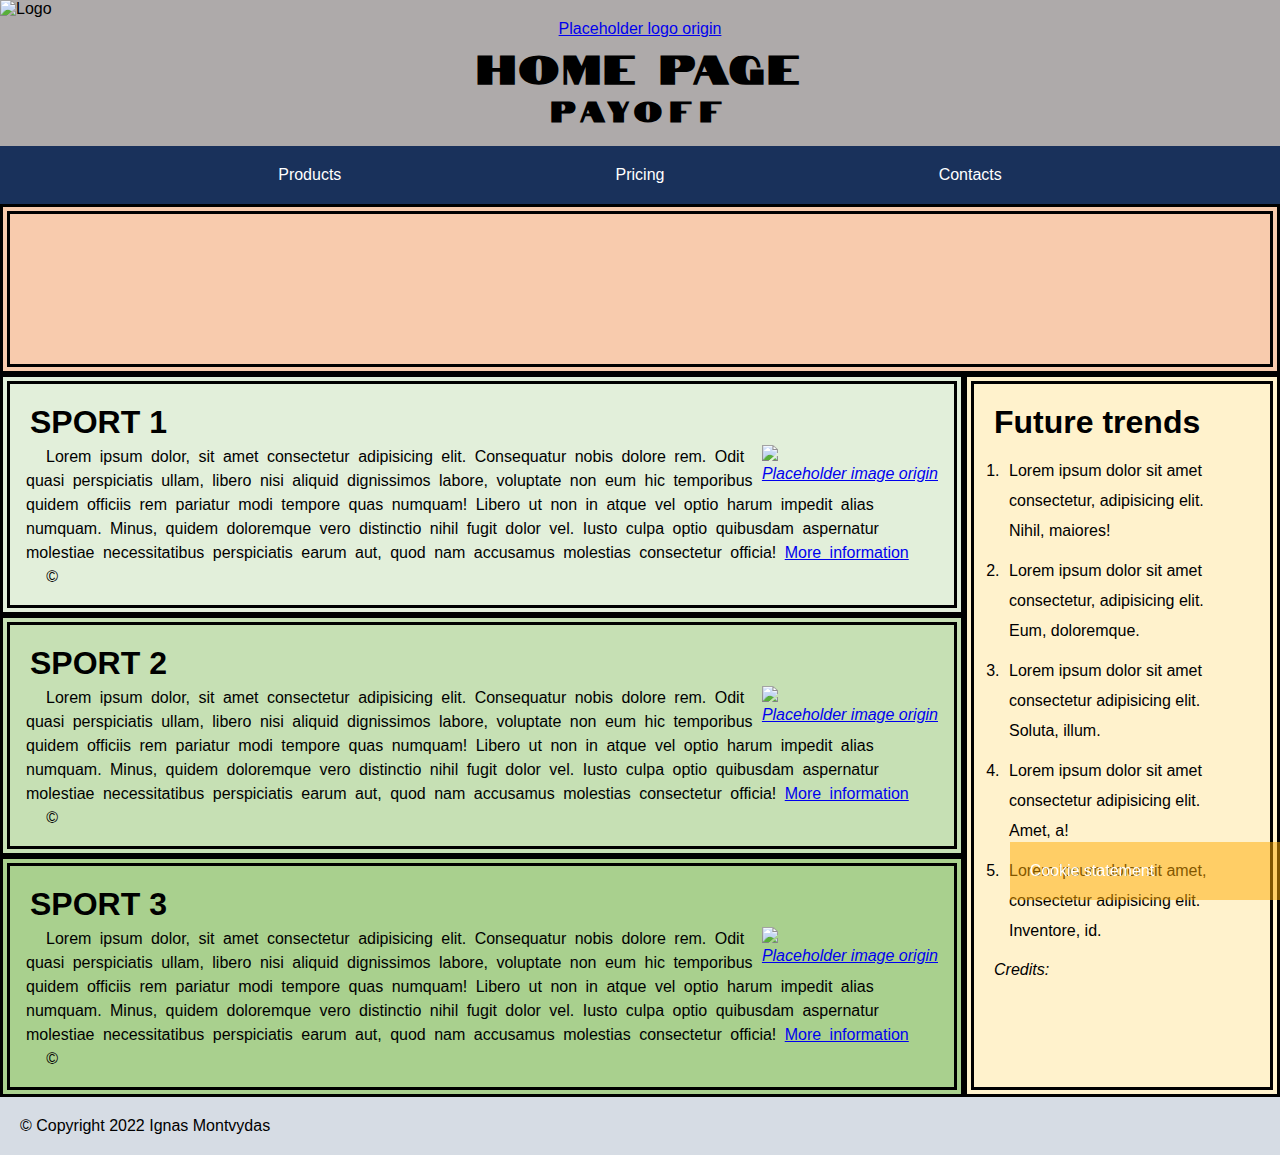
==== index.html @ 2594492f "Merge pull request #15 from IgnasMon:responsive-pages" ====
<!DOCTYPE html>
<html lang="en">
    <head>
        <meta charset="utf-8"/>
        <title>Index page</title>
        <meta name = "keywords" 
            content="Inholland, haarlem, it, web markup, 
            assignment, index, home, front page"
        />
        <meta name="description" 
            content="This is an index page"
        />
        <meta name="author" 
            content="Ignas Montvydas"
        />
        <link rel="stylesheet"
            type="text/css"
            href="css/style.css"
        />

        <!-- Using Google Fonts API for Notable font style -->
        <link rel="preconnect" 
            href="https://fonts.googleapis.com"
        />
        <link rel="preconnect" 
            href="https://fonts.gstatic.com" 
            crossorigin
        />
        <link rel="stylesheet"
            href="https://fonts.googleapis.com/css2?family=Notable&display=swap" 
        />
    </head>
    <body id="flexContainer">

        <!-- Header and Navigation -->
        <header id="mainHeader">

            <!-- Website Header -->
            <header id="websiteHeader">
                <img id="websiteLogo" 
                    src="./img/placeholder/placeholder-logo.png" 
                    title="Logo" alt="Logo"
                />
                
                <!-- DON'T FORGET TO DELETE THE HYPERLINK TO PLACEHOLDER -->
                <a href="https://clipground.com/placeholder-logo.html">Placeholder logo origin</a>
                <!-- DON'T FORGET TO DELETE THE HYPERLINK TO PLACEHOLDER -->
                
                <h1>Home page</h1>
                <h2>Payoff</h2>
            </header>
            
            <!-- Navigation -->
            <nav id="navbarDesktop" class="hidden">
                <ul class="navList">
                    <li class="navbarDesktopItem">
                        <a href="./product.html">Products</a>
                    </li>
                    <li class="navbarDesktopItem">
                        <a href="./pricing.html">Pricing</a>
                    </li>
                    <li class="navbarDesktopItem">
                        <a href="./contact.html">Contacts</a>
                    </li>
                </ul>
            </nav>
            <nav id="navbarMobile">
                <label id="hamburger" for="navMenuButton">
                    <span class="hamburgerIcon"></span>
                </label>
                <input id="navMenuButton" 
                    class="navMenuButton"
                    type="checkbox"
                    />
                <ul class="navList">
                    <li class="navbarMobileItem">
                        <a href="./product.html">Products</a>
                    </li>
                    <li class="navbarMobileItem">
                        <a href="./pricing.html">Pricing</a>
                    </li>
                    <li class="navbarMobileItem">
                        <a href="./contact.html">Contacts</a>
                    </li>
                </ul>
            </nav>
        </header>
        <!-- Video Section -->
        

        <!-- Website Content Section -->
        <section id="mainFlexContent">
            
            <!-- Video Section -->
            <section id="promotionalVideo">
            <video autoplay loop muted>
                <source type="video/mp4"
                    src="./video/mp4/SportTechnologyVideoMP4.mp4"
                />
                <source type="video/ogg"
                    src="./video/ogg/SportTechnologyVideoOGG.ogg"
                />
                <p>
                    Browser does not support the video tag!
                </p>
            </video>
            </section>
            
            <!-- Articles -->
            <section id="contentArticles">

                <!-- Article 1 -->
                <article id="sport1" class="articleSports">
                    <header>
                        <h1>Sport 1</h1>
                    </header>
                    <figure>
                        <a href="#">
                            <img src="./img/placeholder/placeholder-image.jpg">
                        </a>
                        <figcaption>
                            <em>
                                <!-- DON'T FORGET TO DELETE THE HYPERLINK TO PLACEHOLDER -->
                                <a href="https://businessreflex.se/portfolio-items/go-market-guide-start-ups/clouds-500x500/">Placeholder image origin</a>
                                <!-- DON'T FORGET TO DELETE THE HYPERLINK TO PLACEHOLDER -->
                            </em>
                        </figcaption>
                    </figure>
            
                    <p>
                        Lorem ipsum dolor, sit amet consectetur adipisicing elit.
                        Consequatur nobis dolore rem. Odit quasi perspiciatis 
                        ullam, libero nisi aliquid dignissimos labore, voluptate 
                        non eum hic temporibus quidem officiis rem pariatur modi 
                        tempore quas numquam! Libero ut non in atque vel optio 
                        harum impedit alias numquam. Minus, quidem doloremque 
                        vero distinctio nihil fugit dolor vel. Iusto culpa optio 
                        quibusdam aspernatur molestiae necessitatibus 
                        perspiciatis earum aut, quod nam accusamus molestias 
                        consectetur officia!
                        <span>
                            <a href="#">
                                More information
                            </a>
                        </span>
                    </p>
                    <footer>
                        <em>
                            <p>&#169;</p>
                        </em>
                    </footer>
                </article>

                <!-- Article 2 -->
                <article id="sport2" class="articleSports">
                    <header>
                        <h1>Sport 2</h1>
                    </header>
                    <figure>
                        <a href="#">
                            <img src="./img/placeholder/placeholder-image.jpg">
                        </a>
                        <figcaption>
                            <em>
                                <!-- DON'T FORGET TO DELETE THE HYPERLINK TO PLACEHOLDER -->
                                <a href="https://businessreflex.se/portfolio-items/go-market-guide-start-ups/clouds-500x500/">Placeholder image origin</a>
                                <!-- DON'T FORGET TO DELETE THE HYPERLINK TO PLACEHOLDER -->
                            </em>
                        </figcaption>
                    </figure>
                    <p>
                        Lorem ipsum dolor, sit amet consectetur adipisicing elit.
                        Consequatur nobis dolore rem. Odit quasi perspiciatis 
                        ullam, libero nisi aliquid dignissimos labore, voluptate 
                        non eum hic temporibus quidem officiis rem pariatur modi 
                        tempore quas numquam! Libero ut non in atque vel optio 
                        harum impedit alias numquam. Minus, quidem doloremque 
                        vero distinctio nihil fugit dolor vel. Iusto culpa optio 
                        quibusdam aspernatur molestiae necessitatibus 
                        perspiciatis earum aut, quod nam accusamus molestias 
                        consectetur officia!
                        <span>
                            <a href="#">
                                More information
                            </a>
                        </span>
                    </p>
                    <footer>
                        <em>
                            <p>&#169;</p>
                        </em>
                    </footer>
                </article>

                <!-- Article 3 -->
                <article id="sport3" class="articleSports">
                    <header>
                        <h1>Sport 3</h1>
                    </header>
                    <figure>
                        <a href="#">
                            <img src="./img/placeholder/placeholder-image.jpg">
                        </a>
                        <figcaption>
                            <em>
                                <!-- DON'T FORGET TO DELETE THE HYPERLINK TO PLACEHOLDER -->
                                <a href="https://businessreflex.se/portfolio-items/go-market-guide-start-ups/clouds-500x500/">Placeholder image origin</a>
                                <!-- DON'T FORGET TO DELETE THE HYPERLINK TO PLACEHOLDER -->
                            </em>
                        </figcaption>
                    </figure>
                    <p>
                        Lorem ipsum dolor, sit amet consectetur adipisicing elit.
                        Consequatur nobis dolore rem. Odit quasi perspiciatis 
                        ullam, libero nisi aliquid dignissimos labore, voluptate 
                        non eum hic temporibus quidem officiis rem pariatur modi 
                        tempore quas numquam! Libero ut non in atque vel optio 
                        harum impedit alias numquam. Minus, quidem doloremque 
                        vero distinctio nihil fugit dolor vel. Iusto culpa optio 
                        quibusdam aspernatur molestiae necessitatibus 
                        perspiciatis earum aut, quod nam accusamus molestias 
                        consectetur officia!
                        <span>
                            <a href="#">
                                More information
                            </a>
                        </span>
                    </p>
                    <footer>
                        <em>
                            <p>&#169;</p>
                        </em>
                    </footer>
                </article>
            </section>

            <!-- Aside Trends Section -->
            <aside id="asideTrends">
                <h1>Future trends</h1>
                <ol>
                    <li class="trendsItem">
                        Lorem ipsum dolor sit amet consectetur, adipisicing elit. Nihil, maiores!
                    </li>
                    <li class="trendsItem">
                        Lorem ipsum dolor sit amet consectetur, adipisicing elit. Eum, doloremque.
                    </li>
                    <li class="trendsItem">
                        Lorem ipsum dolor sit amet consectetur adipisicing elit. Soluta, illum.
                    </li>
                    <li class="trendsItem">
                        Lorem ipsum dolor sit amet consectetur adipisicing elit. Amet, a!
                    </li>
                    <li class="trendsItem">
                        Lorem ipsum dolor sit amet, consectetur adipisicing elit. Inventore, id.
                    </li>
                </ol>
                <p>
                    <em>
                        Credits:
                    </em>
                </p>
            </aside>
        </section>

        <!-- Website footer and Cookies -->
        <footer id="mainFooter">
            <section id="copyrightWebsite">
                <p>
                    &#169; Copyright 2022 Ignas Montvydas
                </p>
            </section>
            <section id="cookies">
                <p>
                    Cookie statement
                </p>
            </section>
        </footer>
    </body>
</html>
---- css/style.css ----
/* CSS file for the website */

/* CSS that applies to all pages */
/* Normalization */
*{
    margin: 0;
    padding: 0;
    border: 0;
    top: 0;
    left: 0;
}

/* CSS for body */
body{
    font-family: Arial, Helvetica, sans-serif;
}

/* Header and Navigation */
#mainHeader{
    background-color: #aeaaaa;
}
#websiteHeader{
    display: flex;
    align-items: center;
    flex-direction: column;
    padding: 20px;
}
#websiteLogo{
    position: absolute;
    width: 120px;
    height: auto;
}
#websiteHeader h1,h2{
    font-family: 'Notable', sans-serif;
}
#websiteHeader h1{
    font-size: 40px;
    letter-spacing: 4px;
} 
#websiteHeader h2{
    font-size: 28px;
    letter-spacing: 8px;
}

#navbarDesktop, .navbarMobileItem{
    width: auto;
    padding: 20px;
    background-color: #19315b;
}
#navbarDesktop ul{
    display: flex;
    justify-content: space-evenly;
}
.navbarDesktopItem, .navbarMobileItem{
    list-style-type: none;
}
.navbarDesktopItem a, .navbarMobileItem a{
    padding: 20px 16px;
    color: #FFF;
    text-decoration: none;
}
.navbarDesktopItem a:hover, .navbarMobileItem a:hover{
    background-color: #295197;
}
#navbarMobile{
    display: none;
}

/* Footer and Cookies */
#mainFooter, #mainGridFooter{
    order: 10;
    padding: 20px;
    background-color: #d6dce4;
}
#mainGridFooter{
    display: grid;
    grid-template-columns: auto 35% 20%;
    grid-template-areas: 
        "copyright copyright";
}
#copyrightWebsite{
    grid-area: copyright;
}
#cookies{
    position: fixed;
    top: auto;
    left: auto;
    bottom: 0;
    right: 0;
    padding: 20px;
    width: 18%;
    color: #FFF;
    background-color: #ffaa0080;
    z-index: 9999;
}

/* Index page content */
#flexContainer{
    display: flex;
    flex-direction: column;
}
#mainFlexContent{
    display: flex;
    flex-wrap: wrap;
}
/* Video */
#promotionalVideo{
    flex: 100%;
    display: flex;
    justify-content: center;
    border-width: 10px;
    border-style: double;
    border-color: #000000;
    background-color: #f8cbad;
}
#promotionalVideo video{
    width: 800px;
}

/* Articles */
#contentArticles{
    flex: 70%;
    display: flex;
    flex-wrap: wrap;
}
.articleSports{
    padding: 16px;
    border-width: 10px;
    border-style: double;
    border-color: #000000;
}
.articleSports h1{
    padding: 4px;
    text-transform: uppercase;
}
.articleSports figure{
    clear: both;
    float: right;
}
.articleSports img{
    height: 200px;
}
.articleSports p{
    word-spacing: 4px;
    line-height: 24px;
    text-indent: 20px;
}
#sport1{
    background-color: #e2efda;
}
#sport2{
    background-color: #c6e0b4;
}
#sport3{
    background-color: #a9d08e;
}

/* Aside */
#asideTrends{
    flex: 20%;
    flex-grow: 0;
    flex-shrink: 0;
    padding: 20px;
    border-width: 10px;
    border-style: double;
    border-color: #000000;
    background-color: #fff2cc;
}
#asideTrends ol{
    padding: 10px;
}
.trendsItem{
    padding: 5px;
    line-height: 30px;
}

/* Product page content */
/* Product Main Content */
#innovationArticles{
    display: grid;
    grid-template-columns: auto 35% 20%;
    grid-template-areas: 
        "article2 article1 article3"
        "article2 article1 article3"
        "article5 article1 article3"
        "article5 article1 article4"
        "article5 article1 article4"
        "article5 article1 article4"
        "article5 article6 article6"
        ;
    grid-gap: 10px;
}
.productArticle{
    padding: 16px;
    border-width: 10px;
    border-style: double;
    border-color: #000000;
}
#articleSports p::first-letter{
    font-size: 30px;
    font-weight: 400;
    letter-spacing: 2px;
}
#productArticle1{
    grid-area: article1;
    background-color: #fff2cc;
}
#productArticle2{
    grid-area: article2;
    background-color: #e2efda;
}
#productArticle3{
    grid-area: article3;
    background-color: #acb9ca;
}
#productArticle4{
    grid-area: article4;
    background-color: #c6e0b4;
}
#productArticle5{
    grid-area: article5;
    background-color: #ddebf7;
}
#productArticle6{
    grid-area: article6;
    background-color: #fce4d6;
}

/* Aside */
#asideProducts{
    display: grid;
    grid-template-columns: auto 35% 20%;
    grid-template-areas: 
        "asideHeader asideHeader asideHeader"
        "product1 product2 product3";
    grid-gap: 10px;
    background-color: #ff9d9d;
    padding: 10px;
}
#asideProducts figure{
    padding: 10px;
    border: 2px double #000000;
}
#asideProduct1{
    grid-area: product1;
    background-color: #d0cece;
}
#asideProduct2{
    grid-area: product2;
    background-color: #aeaaaa;
}
#asideProduct3{
    grid-area: product3;
    background-color: #757171;
}
#asideProducts img{
    width: 200px;
}

/* Pricing page content */
#mainGridContent{
    display: grid;
    grid-template-columns: auto 35% 20%;
    grid-template-areas: 
    "pageContent pageContent aside";
}
/* Pricing Table */
#tableContent{
    grid-area: pageContent;
    padding: 20px;
    background-color: #bdd7ee;
}
#tableContent tr td:first-child{
    background-color: #FF0;
}
#tableContent tr:nth-child(even){
    background-color: #CFF;
}
#tableContent tr:nth-child(odd){
    background-color: #FFF;
}

/* Contact page content */
/* Contact main content */
#contactForm{
    grid-area: pageContent;
    padding: 20px;
    background-color: #cecece;
}
#contactForm > section, #contactForm > form{
    width: 50%;
    margin-left: auto;
    margin-right: auto;
    margin-bottom: 20px;
    padding: 20px;
    border: 8px double #000000;
    border-radius: 10px;
}
#contactForm > section > h1, #contactForm > form > h1{
    font-size: x-large;
}
#contactForm > section > p{
    padding-top: 16px;
}
#contactForm > section > p:last-child{
    text-transform: uppercase;
}
#contactForm > form{
    display: flex;
    flex-wrap: wrap;
    flex-direction: column;
    text-align: center;
    padding: 20px;
}
#contactForm > form > fieldset{
    margin-top: 20px;
    padding: 20px;
    border: 2px dashed #000000;
    border-radius: 10px;
}
#contactForm input, textarea{
    align-self: center;
    margin-left: 30px;
    padding: 16px;
    border: 2px solid #000000;
    border-radius: 5px;
}
#contactForm > form > fieldset > fieldset{
    padding: 8px 0;
}
.requiredField{
    color: rgb(255, 0, 0);
}
#buttonSubmit{
    width: 20em;
    margin: 10px 10px 20px 10px;
    padding: 10px;
    background-color: #295197;
    color: #ffffff;
    border-radius: 10px;
}

/* Aside "TOP3 Products" for Pricing and Contact page */
/* Aside */
#asideTop3Products{
    background-color: #aeaaaa;
    grid-area: aside;
    padding: 10px;
}
#asideTop3Products figure{
    padding: 10px;
    margin-top: 16px;
    border: 2px double #000000;
}
#asideTop3Products img{
    width: 200px;
}

/* Responsive */
@media (min-width: 720px) and (max-width: 1200px){
    #navbarMobile{
        display: none;
    }
    /* Index */
    /* Articles */
    #sport1{
        order: 3;
    }
    #sport2{
        order: 2;
    }
    #sport3{
        order: 1;
    }
    .articleSports figure{
        clear: both;
        float: left;
    }

    #contentArticles{
        flex: 100%;
        display: flex;
        flex-wrap: wrap;
    }
    /* Aside */
    #asideTrends{
        flex: 100%;
        order: 1;
    }
    #promotionalVideo{
        order: 2;
    }
    #contentArticles{
        order: 3;
    }
    /* Product page content */
    /* Product Main Content */
    #innovationArticles{
        display: grid;
        grid-template-columns: auto 50%;
        grid-template-areas: 
            "article1 article2"
            "article1 article2"
            "article3 article2"
            "article3 article5"
            "article3 article5"
            "article3 article5"
            "article6 article6"
            "article6 article6"
            ;
        grid-gap: 10px;
    }
    #productArticle4{
        display: none;
    }
    /* Aside */
    #asideProducts{
        display: grid;
        grid-template-columns: auto 50%;
        grid-template-areas: 
            "asideHeader asideHeader"
            "product1 product2";
        grid-gap: 10px;
    }
    #asideProduct3{
        display: none;
    }
}
@media (max-width: 720px){
    /* Navigation */
    #navbarDesktop{
        display: none;
    }
    /* Hamburger menu */
    .navMenuButton{
        display: none;
    }
    #navbarMobile{
        display: flex;
        flex-wrap: wrap;
        flex-direction: column;
        align-items: center;
        width: 100%;
        background-color: #19315b;
    }
    #hamburger{
        width: 30px;
        padding: 20px;
        margin: 20px;
    }
    .hamburgerIcon, .hamburgerIcon::before, .hamburgerIcon::after{
        display: block;
        position: relative;
        height: 5px;
        width: 20px;
        background-color: #ffffff;
    }
    .hamburgerIcon::before{
        top: -8px;
        content: "";
    }
    .hamburgerIcon::after{
        top: 4px;
        content: "";
    }
    #navMenuButton:checked ~ .navList{
        display: block;
    }
    .navList{
        display: none;
    }

    /* Index Page */
    #promotionalVideo{
        display: none;
    }
    /* Index */
    .articleSports{
        display: flex;
        flex-direction: column;
    }
    .articleSports p{
        order: 1;
    }
    .articleSports figure{
        float: none;
        width: 50%;
        margin-left: auto;
        margin-right: auto;
        order: 2;
    }
    #sport1{
        order: 3;
    }
    #sport2{
        order: 2;
    }
    #sport3{
        order: 1;
    }
    
    /* Aside */
    #asideTrends{
        flex: 100%;
        order: -1;
    }

    /* Product page content */
    /* Product Main Content */
    #innovationArticles{
        display: grid;
        grid-template-columns: auto;
        grid-template-areas: 
            "article5"
            "article3"
            "article2"
            "article1"
            ;
        grid-gap: 10px;
    }
    /* Aside */
    #asideProducts{
        display: grid;
        grid-template-columns: auto;
        grid-template-areas: 
            "asideHeader"
            "product1"
            "product2"
            "product3"
            ;
        grid-gap: 10px;
    }
    #productArticle4, #productArticle6{
        display: none;
    }
}
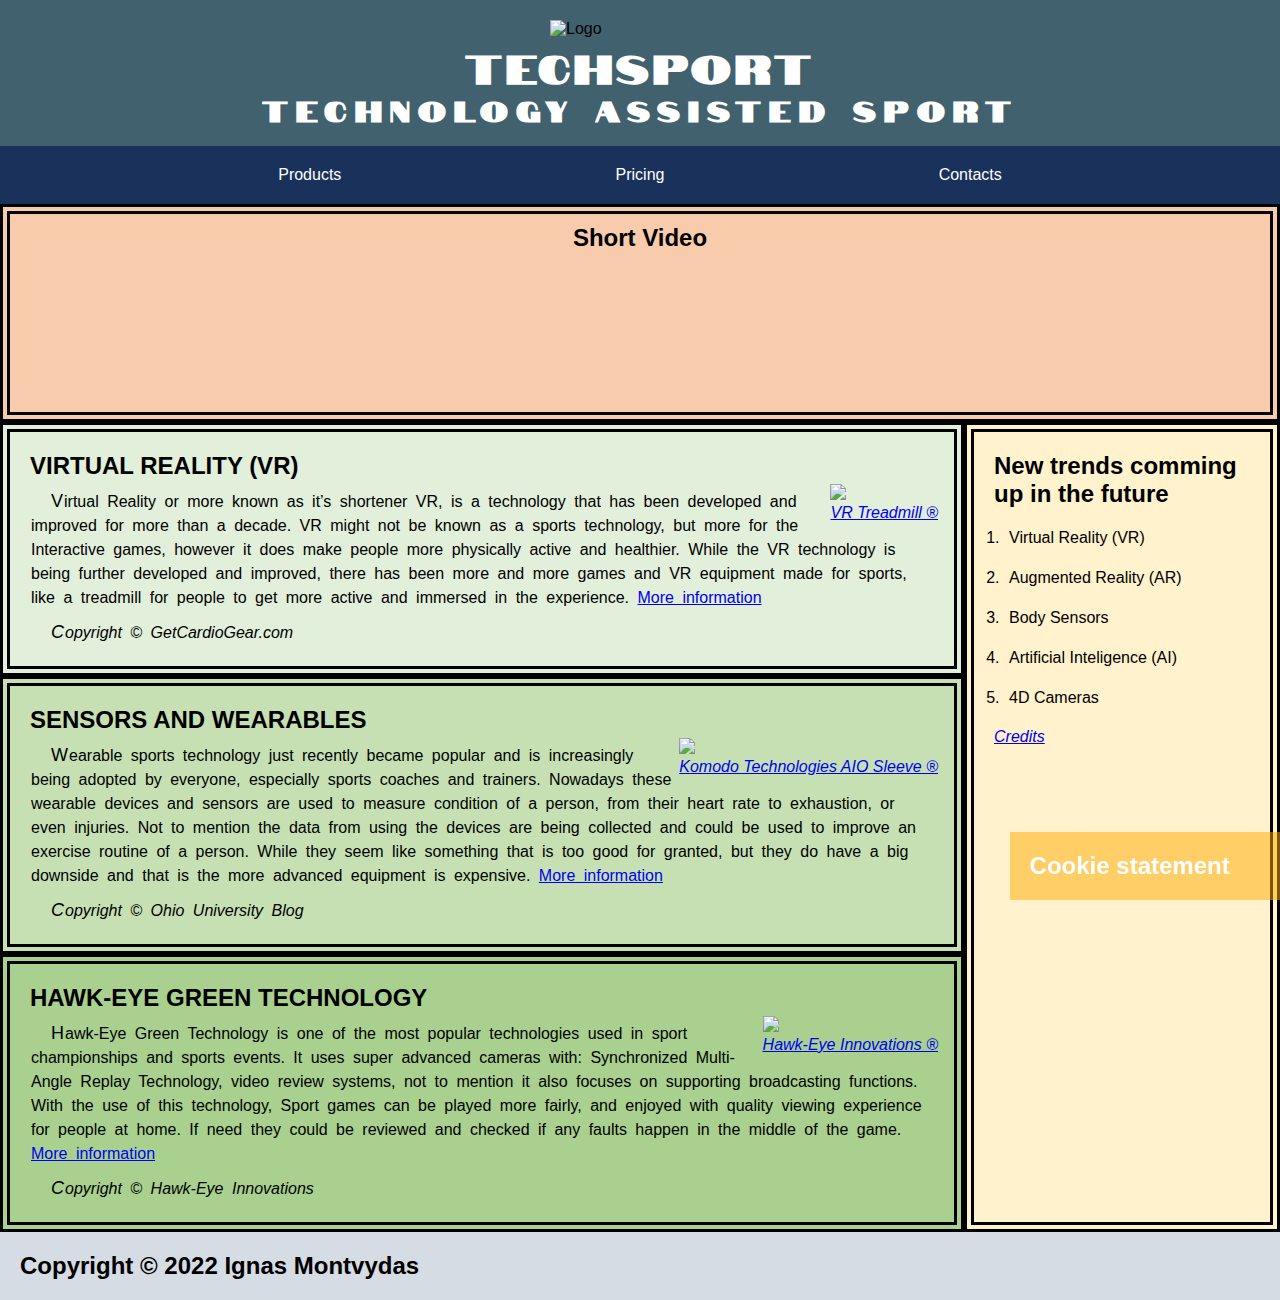
==== commit 95c73d79: "HTML validation Quick Fix Part-2" ====
--- a/index.html
+++ b/index.html
@@ -1,34 +1,50 @@
 <!DOCTYPE html>
 <html lang="en">
     <head>
-        <meta charset="utf-8"/>
+        <meta charset="utf-8">
         <title>Index page</title>
         <meta name = "keywords" 
             content="Inholland, haarlem, it, web markup, 
             assignment, index, home, front page"
-        />
+            >
         <meta name="description" 
             content="This is an index page"
-        />
+            >
         <meta name="author" 
             content="Ignas Montvydas"
-        />
+            >
         <link rel="stylesheet"
             type="text/css"
             href="css/style.css"
-        />
+            >
+        
+        <!-- Favicon -->
+        <link rel="icon"
+            type="image/x-icon"
+            href="./img/favicon.ico"
+            >
+        <link rel="icon" 
+            type="image/png" 
+            sizes="32x32" 
+            href="/favicon-32x32.png"
+            >
+        <link rel="icon" 
+            type="image/png" 
+            sizes="16x16" 
+            href="/favicon-16x16.png"
+            >
 
         <!-- Using Google Fonts API for Notable font style -->
         <link rel="preconnect" 
             href="https://fonts.googleapis.com"
-        />
+            >
         <link rel="preconnect" 
             href="https://fonts.gstatic.com" 
             crossorigin
-        />
+            >
         <link rel="stylesheet"
             href="https://fonts.googleapis.com/css2?family=Notable&display=swap" 
-        />
+            >
     </head>
     <body id="flexContainer">
 
@@ -36,19 +52,14 @@
         <header id="mainHeader">
 
             <!-- Website Header -->
-            <header id="websiteHeader">
+            <section id="websiteHeader">
                 <img id="websiteLogo" 
-                    src="./img/placeholder/placeholder-logo.png" 
+                    src="./img/Logo.png" 
                     title="Logo" alt="Logo"
-                />
-                
-                <!-- DON'T FORGET TO DELETE THE HYPERLINK TO PLACEHOLDER -->
-                <a href="https://clipground.com/placeholder-logo.html">Placeholder logo origin</a>
-                <!-- DON'T FORGET TO DELETE THE HYPERLINK TO PLACEHOLDER -->
-                
-                <h1>Home page</h1>
-                <h2>Payoff</h2>
-            </header>
+                    >
+                <h1>TechSport</h1>
+                <h2>Technology assisted Sport</h2>
+            </section>
             
             <!-- Navigation -->
             <nav id="navbarDesktop" class="hidden">
@@ -71,7 +82,7 @@
                 <input id="navMenuButton" 
                     class="navMenuButton"
                     type="checkbox"
-                    />
+                    >
                 <ul class="navList">
                     <li class="navbarMobileItem">
                         <a href="./product.html">Products</a>
@@ -85,25 +96,24 @@
                 </ul>
             </nav>
         </header>
-        <!-- Video Section -->
-        
 
         <!-- Website Content Section -->
         <section id="mainFlexContent">
             
             <!-- Video Section -->
             <section id="promotionalVideo">
-            <video autoplay loop muted>
-                <source type="video/mp4"
-                    src="./video/mp4/SportTechnologyVideoMP4.mp4"
-                />
-                <source type="video/ogg"
-                    src="./video/ogg/SportTechnologyVideoOGG.ogg"
-                />
-                <p>
-                    Browser does not support the video tag!
-                </p>
-            </video>
+                <h2>Short Video</h2>
+                <video autoplay loop muted>
+                    <source type="video/mp4"
+                        src="./video/mp4/SportTechnologyVideoMP4.mp4"
+                        >
+                    <source type="video/ogg"
+                        src="./video/ogg/SportTechnologyVideoOGG.ogg"
+                        >
+                    <p>
+                        Browser does not support the video tag!
+                    </p>
+                </video>
             </section>
             
             <!-- Articles -->
@@ -112,151 +122,126 @@
                 <!-- Article 1 -->
                 <article id="sport1" class="articleSports">
                     <header>
-                        <h1>Sport 1</h1>
+                        <h2>Virtual Reality (VR)</h2>
                     </header>
                     <figure>
-                        <a href="#">
-                            <img src="./img/placeholder/placeholder-image.jpg">
+                        <a href="https://getcardiogear.com/vr-treadmill/">
+                            <img src="./img/product/vr-treadmill.jpg">
                         </a>
                         <figcaption>
                             <em>
-                                <!-- DON'T FORGET TO DELETE THE HYPERLINK TO PLACEHOLDER -->
-                                <a href="https://businessreflex.se/portfolio-items/go-market-guide-start-ups/clouds-500x500/">Placeholder image origin</a>
-                                <!-- DON'T FORGET TO DELETE THE HYPERLINK TO PLACEHOLDER -->
+                                <a href="https://getcardiogear.com/vr-treadmill/">VR Treadmill &reg;</a>
                             </em>
                         </figcaption>
                     </figure>
-            
-                    <p>
-                        Lorem ipsum dolor, sit amet consectetur adipisicing elit.
-                        Consequatur nobis dolore rem. Odit quasi perspiciatis 
-                        ullam, libero nisi aliquid dignissimos labore, voluptate 
-                        non eum hic temporibus quidem officiis rem pariatur modi 
-                        tempore quas numquam! Libero ut non in atque vel optio 
-                        harum impedit alias numquam. Minus, quidem doloremque 
-                        vero distinctio nihil fugit dolor vel. Iusto culpa optio 
-                        quibusdam aspernatur molestiae necessitatibus 
-                        perspiciatis earum aut, quod nam accusamus molestias 
-                        consectetur officia!
+                    <p>
+                        Virtual Reality or more known as it’s shortener VR, is a technology that has been developed and improved for more than a decade. VR might not be known as a sports technology, but more for the Interactive games, however it does make people more physically active and healthier. While the VR technology is being further developed and improved, there has been more and more games and VR equipment made for sports, like a treadmill for people to get more active and immersed in the experience.
                         <span>
-                            <a href="#">
+                            <a href="https://getcardiogear.com/vr-treadmill/">
                                 More information
                             </a>
                         </span>
                     </p>
                     <footer>
-                        <em>
-                            <p>&#169;</p>
-                        </em>
+                        <p>
+                            <em>
+                                Copyright &#169; GetCardioGear.com
+                            </em>
+                        </p>
+                        
                     </footer>
                 </article>
 
                 <!-- Article 2 -->
                 <article id="sport2" class="articleSports">
                     <header>
-                        <h1>Sport 2</h1>
+                        <h2>Sensors and Wearables</h2>
                     </header>
                     <figure>
-                        <a href="#">
-                            <img src="./img/placeholder/placeholder-image.jpg">
+                        <a href="https://komodotec.com/product/aio-sleeve-short-space-grey/">
+                            <img src="./img/product/KomodoTech_Sleeve.png">
                         </a>
                         <figcaption>
                             <em>
-                                <!-- DON'T FORGET TO DELETE THE HYPERLINK TO PLACEHOLDER -->
-                                <a href="https://businessreflex.se/portfolio-items/go-market-guide-start-ups/clouds-500x500/">Placeholder image origin</a>
-                                <!-- DON'T FORGET TO DELETE THE HYPERLINK TO PLACEHOLDER -->
+                                <a href="https://komodotec.com/product/aio-sleeve-short-space-grey/">Komodo Technologies AIO Sleeve &reg;</a>
                             </em>
                         </figcaption>
                     </figure>
                     <p>
-                        Lorem ipsum dolor, sit amet consectetur adipisicing elit.
-                        Consequatur nobis dolore rem. Odit quasi perspiciatis 
-                        ullam, libero nisi aliquid dignissimos labore, voluptate 
-                        non eum hic temporibus quidem officiis rem pariatur modi 
-                        tempore quas numquam! Libero ut non in atque vel optio 
-                        harum impedit alias numquam. Minus, quidem doloremque 
-                        vero distinctio nihil fugit dolor vel. Iusto culpa optio 
-                        quibusdam aspernatur molestiae necessitatibus 
-                        perspiciatis earum aut, quod nam accusamus molestias 
-                        consectetur officia!
+                        Wearable sports technology just recently became popular and is increasingly being adopted by everyone, especially sports coaches and trainers. Nowadays these wearable devices and sensors are used to measure condition of a person, from their heart rate to exhaustion, or even injuries. Not to mention the data from using the devices are being collected and could be used to improve an exercise routine of a person. While they seem like something that is too good for granted, but they do have a big downside and that is the more advanced equipment is expensive.
                         <span>
-                            <a href="#">
+                            <a href="https://onlinemasters.ohio.edu/blog/how-wearable-tech-is-transforming-a-coachs-decision-making/">
                                 More information
                             </a>
                         </span>
                     </p>
                     <footer>
-                        <em>
-                            <p>&#169;</p>
-                        </em>
+                        <p>
+                            <em>
+                                Copyright &#169; Ohio University Blog
+                            </em>
+                        </p>
                     </footer>
                 </article>
 
                 <!-- Article 3 -->
                 <article id="sport3" class="articleSports">
                     <header>
-                        <h1>Sport 3</h1>
+                        <h2>Hawk-Eye Green Technology</h2>
                     </header>
                     <figure>
-                        <a href="#">
-                            <img src="./img/placeholder/placeholder-image.jpg">
+                        <a href="https://www.hawkeyeinnovations.com">
+                            <img src="./img/product/Hawk-Eye-camera.png">
                         </a>
                         <figcaption>
                             <em>
-                                <!-- DON'T FORGET TO DELETE THE HYPERLINK TO PLACEHOLDER -->
-                                <a href="https://businessreflex.se/portfolio-items/go-market-guide-start-ups/clouds-500x500/">Placeholder image origin</a>
-                                <!-- DON'T FORGET TO DELETE THE HYPERLINK TO PLACEHOLDER -->
+                                <a href="https://www.hawkeyeinnovations.com/about">Hawk-Eye Innovations &reg;</a>
                             </em>
                         </figcaption>
                     </figure>
                     <p>
-                        Lorem ipsum dolor, sit amet consectetur adipisicing elit.
-                        Consequatur nobis dolore rem. Odit quasi perspiciatis 
-                        ullam, libero nisi aliquid dignissimos labore, voluptate 
-                        non eum hic temporibus quidem officiis rem pariatur modi 
-                        tempore quas numquam! Libero ut non in atque vel optio 
-                        harum impedit alias numquam. Minus, quidem doloremque 
-                        vero distinctio nihil fugit dolor vel. Iusto culpa optio 
-                        quibusdam aspernatur molestiae necessitatibus 
-                        perspiciatis earum aut, quod nam accusamus molestias 
-                        consectetur officia!
+                        Hawk-Eye Green Technology is one of the most popular technologies used in sport championships and sports events. It uses super advanced cameras with: Synchronized Multi-Angle Replay Technology, video review systems, not to mention it also focuses on supporting broadcasting functions. With the use of this technology, Sport games can be played more fairly, and enjoyed with quality viewing experience for people at home. If need they could be reviewed and checked if any faults happen in the middle of the game.
                         <span>
-                            <a href="#">
+                            <a href="https://www.hawkeyeinnovations.com/about">
                                 More information
                             </a>
                         </span>
                     </p>
                     <footer>
-                        <em>
-                            <p>&#169;</p>
-                        </em>
+                        <p>
+                            <em>
+                                Copyright &#169; Hawk-Eye Innovations
+                            </em>
+                        </p>
                     </footer>
                 </article>
             </section>
 
             <!-- Aside Trends Section -->
             <aside id="asideTrends">
-                <h1>Future trends</h1>
+                <h2>New trends comming up in the future</h2>
                 <ol>
                     <li class="trendsItem">
-                        Lorem ipsum dolor sit amet consectetur, adipisicing elit. Nihil, maiores!
-                    </li>
-                    <li class="trendsItem">
-                        Lorem ipsum dolor sit amet consectetur, adipisicing elit. Eum, doloremque.
-                    </li>
-                    <li class="trendsItem">
-                        Lorem ipsum dolor sit amet consectetur adipisicing elit. Soluta, illum.
-                    </li>
-                    <li class="trendsItem">
-                        Lorem ipsum dolor sit amet consectetur adipisicing elit. Amet, a!
-                    </li>
-                    <li class="trendsItem">
-                        Lorem ipsum dolor sit amet, consectetur adipisicing elit. Inventore, id.
+                        Virtual Reality (VR)
+                    </li>
+                    <li class="trendsItem">
+                        Augmented Reality (AR)
+                    </li>
+                    <li class="trendsItem">
+                        Body Sensors
+                    </li>
+                    <li class="trendsItem">
+                        Artificial Inteligence (AI)
+                    </li>
+                    <li class="trendsItem">
+                        4D Cameras
                     </li>
                 </ol>
                 <p>
                     <em>
-                        Credits:
+                        <a href="https://sporttomorrow.com/10-great-technologies-that-will-change-sport/">
+                            Credits                            
+                        </a>
                     </em>
                 </p>
             </aside>
@@ -265,14 +250,14 @@
         <!-- Website footer and Cookies -->
         <footer id="mainFooter">
             <section id="copyrightWebsite">
-                <p>
-                    &#169; Copyright 2022 Ignas Montvydas
-                </p>
+                <h2>
+                    Copyright &#169; 2022 Ignas Montvydas
+                </h2>
             </section>
             <section id="cookies">
-                <p>
+                <h2>
                     Cookie statement
-                </p>
+                </h2>
             </section>
         </footer>
     </body>
--- a/css/style.css
+++ b/css/style.css
@@ -17,7 +17,7 @@
 
 /* Header and Navigation */
 #mainHeader{
-    background-color: #aeaaaa;
+    background-color: #42616f;
 }
 #websiteHeader{
     display: flex;
@@ -26,12 +26,12 @@
     padding: 20px;
 }
 #websiteLogo{
-    position: absolute;
-    width: 120px;
+    width: 180px;
     height: auto;
 }
-#websiteHeader h1,h2{
+#websiteHeader > h1, #websiteHeader > h2{
     font-family: 'Notable', sans-serif;
+    color: #ffffff;
 }
 #websiteHeader h1{
     font-size: 40px;
@@ -107,11 +107,15 @@
 #promotionalVideo{
     flex: 100%;
     display: flex;
-    justify-content: center;
+    flex-direction: column;
+    align-items: center;
     border-width: 10px;
     border-style: double;
     border-color: #000000;
     background-color: #f8cbad;
+}
+#promotionalVideo h2{
+    padding: 10px;
 }
 #promotionalVideo video{
     width: 800px;
@@ -129,16 +133,16 @@
     border-style: double;
     border-color: #000000;
 }
-.articleSports h1{
+.articleSports h2{
     padding: 4px;
     text-transform: uppercase;
 }
 .articleSports figure{
-    clear: both;
+    float: none;
     float: right;
 }
 .articleSports img{
-    height: 200px;
+    height: 180px;
 }
 .articleSports p{
     word-spacing: 4px;
@@ -196,10 +200,22 @@
     border-style: double;
     border-color: #000000;
 }
-#articleSports p::first-letter{
-    font-size: 30px;
+.productArticle h1{
+    font-size: larger;
+}
+.productArticle p{
+    margin-top: 10px;
+}
+.productArticle footer{
+    margin-top:16px;
+}
+.articleSports p{
+    padding: 5px;
+}
+.articleSports p::first-letter{
+    font-size: 18px;
     font-weight: 400;
-    letter-spacing: 2px;
+    letter-spacing: 1px;
 }
 #productArticle1{
     grid-area: article1;
@@ -226,49 +242,42 @@
     background-color: #fce4d6;
 }
 
-/* Aside */
-#asideProducts{
-    display: grid;
-    grid-template-columns: auto 35% 20%;
-    grid-template-areas: 
-        "asideHeader asideHeader asideHeader"
-        "product1 product2 product3";
-    grid-gap: 10px;
-    background-color: #ff9d9d;
+
+/* Pricing page content */
+#tableContent, #visitorForm{
+    grid-area: pageContent;
+    padding: 20px;
+    background-color: #bdd7ee;
+}
+#articleInnovation{
+    display: flex;
+    flex-wrap: wrap;
+}
+#articleInnovation, #websiteContacts{
+    grid-area: topContent;
+    background-color: #fff2cc;
+}
+
+/* Pricing Table */
+#tableContent table, th, td{
+    border: 2px solid rgb(0, 0, 0);
+    border-collapse: collapse; 
+}
+#tableContent td,th{
     padding: 10px;
-}
-#asideProducts figure{
-    padding: 10px;
-    border: 2px double #000000;
-}
-#asideProduct1{
-    grid-area: product1;
-    background-color: #d0cece;
-}
-#asideProduct2{
-    grid-area: product2;
-    background-color: #aeaaaa;
-}
-#asideProduct3{
-    grid-area: product3;
-    background-color: #757171;
-}
-#asideProducts img{
-    width: 200px;
-}
-
-/* Pricing page content */
-#mainGridContent{
-    display: grid;
-    grid-template-columns: auto 35% 20%;
-    grid-template-areas: 
-    "pageContent pageContent aside";
-}
-/* Pricing Table */
-#tableContent{
-    grid-area: pageContent;
-    padding: 20px;
-    background-color: #bdd7ee;
+    font-size: small;
+    letter-spacing: 2px;
+    text-transform: uppercase;
+}
+#tableContent th{
+    background-color: #ceffab;
+}
+#tableContent th::first-letter{
+    text-decoration: underline;
+    font-size: larger;
+}
+#tableContent tr + td{
+    color: blue;
 }
 #tableContent tr td:first-child{
     background-color: #FF0;
@@ -280,52 +289,80 @@
     background-color: #FFF;
 }
 
+#tableContent section{
+    margin-top: 20px;
+    padding: 3rem;
+    background-color: #b3fdc5;
+    border: 2px solid rgb(0, 0, 0);
+}
+#tableContent section + li{
+    background-color: #bed1f2;
+}
+#tableContent section ul{
+    list-style-type: circle;
+}
+.sourceLink{
+    padding: 1em;
+    font-size: large;
+    letter-spacing: 2px;
+}
+.sourceLink:visited{
+    color: rgb(191, 0, 191);
+}
+.sourceLink:hover{
+    font-size: larger;
+}
+
 /* Contact page content */
-/* Contact main content */
-#contactForm{
-    grid-area: pageContent;
-    padding: 20px;
-    background-color: #cecece;
-}
-#contactForm > section, #contactForm > form{
-    width: 50%;
+#visitorForm, #websiteContacts{
+    padding: 20px;
+}
+#websiteContacts{
+    padding-left: 15em;
+}
+#websiteContacts p{
+    line-height: 30px;
+}
+#websiteContacts h1{
+    font-size: x-large;
+}
+#visitorForm > section > h1, #visitorForm > form > h1{
+    font-size: x-large;
+}
+#visitorForm > section > p{
+    padding-top: 16px;
+}
+#visitorForm > section > p:last-child{
+    text-transform: uppercase;
+}
+#visitorForm > form{
+    display: flex;
+    flex-wrap: wrap;
+    flex-direction: column;
+    width: 60%;
     margin-left: auto;
     margin-right: auto;
     margin-bottom: 20px;
+    text-align: center;
     padding: 20px;
     border: 8px double #000000;
+    background-color: #d0cece;
     border-radius: 10px;
 }
-#contactForm > section > h1, #contactForm > form > h1{
-    font-size: x-large;
-}
-#contactForm > section > p{
-    padding-top: 16px;
-}
-#contactForm > section > p:last-child{
-    text-transform: uppercase;
-}
-#contactForm > form{
-    display: flex;
-    flex-wrap: wrap;
-    flex-direction: column;
-    text-align: center;
-    padding: 20px;
-}
-#contactForm > form > fieldset{
+#visitorForm > form > fieldset{
     margin-top: 20px;
     padding: 20px;
     border: 2px dashed #000000;
     border-radius: 10px;
 }
-#contactForm input, textarea{
+#visitorForm input, textarea{
     align-self: center;
     margin-left: 30px;
     padding: 16px;
     border: 2px solid #000000;
     border-radius: 5px;
 }
-#contactForm > form > fieldset > fieldset{
+#visitorForm > form > fieldset > fieldset{
     padding: 8px 0;
 }
 .requiredField{
@@ -340,23 +377,70 @@
     border-radius: 10px;
 }
 
-/* Aside "TOP3 Products" for Pricing and Contact page */
+/* Grid for Product, Pricing and Contact page */
+#mainGridContent{
+    display: grid;
+    grid-template-columns: auto 35% 20%;
+    grid-template-areas: 
+        "topContent topContent topContent"
+        "pageContent pageContent aside"
+        ;
+}
+#mainGridPricing, #mainGridContacts{
+    display: grid;
+    grid-template-columns: auto 35% 20%;
+    grid-template-areas: 
+        "topContent topContent topContent"
+        "pageContent pageContent aside"
+        ;
+}
+
 /* Aside */
-#asideTop3Products{
+#asideProducts, #asidePricing, #asideContact{
+    display: grid;
+    grid-gap: 10px;
+}
+#asideProducts{
+    grid-template-columns: auto 35% 20%;
+    grid-template-areas: 
+        "asideHeader asideHeader asideHeader"
+        "product1 product2 product3"
+        ;
+}
+#asidePricing, #asideContact{
+    grid-template-columns: auto;
+    grid-template-areas: 
+        "asideHeader"
+        "product1"
+        "product2"
+        "product3"
+        ;
+}
+#asideProducts, #asidePricing, #asideContact{
+    background-color: #ff9d9d;
+    padding: 10px;
+}
+#asideProducts figure, #asidePricing figure, #asideContact figure{
+    padding: 10px;
+    border: 2px double #000000;
+}
+#asideProduct1{
+    grid-area: product1;
+    background-color: #d0cece;
+}
+#asideProduct2{
+    grid-area: product2;
     background-color: #aeaaaa;
-    grid-area: aside;
-    padding: 10px;
-}
-#asideTop3Products figure{
-    padding: 10px;
-    margin-top: 16px;
-    border: 2px double #000000;
-}
-#asideTop3Products img{
+}
+#asideProduct3{
+    grid-area: product3;
+    background-color: #757171;
+}
+#asideProducts img, #asidePricing img, #asideContact img{
     width: 200px;
 }
 
-/* Responsive */
+/* Responsive Tablet */
 @media (min-width: 720px) and (max-width: 1200px){
     #navbarMobile{
         display: none;
@@ -396,7 +480,6 @@
     /* Product page content */
     /* Product Main Content */
     #innovationArticles{
-        display: grid;
         grid-template-columns: auto 50%;
         grid-template-areas: 
             "article1 article2"
@@ -408,24 +491,52 @@
             "article6 article6"
             "article6 article6"
             ;
-        grid-gap: 10px;
     }
     #productArticle4{
         display: none;
     }
+   
+    /* Pricing page content */
+    #mainGridPricing{
+        grid-template-columns: auto;
+        grid-template-areas: 
+            "topContent"
+            "pageContent" 
+            "aside"
+            ;
+    }
+    /* Pricing Table */
+    #tableContent{
+        grid-area: pageContent;
+    }
+    
     /* Aside */
     #asideProducts{
-        display: grid;
         grid-template-columns: auto 50%;
         grid-template-areas: 
             "asideHeader asideHeader"
-            "product1 product2";
-        grid-gap: 10px;
-    }
-    #asideProduct3{
-        display: none;
-    }
-}
+            "product1 product2"
+            ;
+    }
+    #asideProducts figure[id=asideProduct3]{
+        display: none;
+    }
+    #asidePricing{
+        grid-template-columns: auto 50%;
+        grid-template-areas: 
+            "asideHeader asideHeader"
+            "product2 product3"
+            ;
+    }
+    #asidePricing figure[id=asideProduct1]{
+        display: none;
+    }
+    /* Contacts */
+    .gridContent #asideProduct1{
+        display: block;
+    }
+}
+/* Responsive Mobile */
 @media (max-width: 720px){
     /* Navigation */
     #navbarDesktop{
@@ -508,7 +619,6 @@
     /* Product page content */
     /* Product Main Content */
     #innovationArticles{
-        display: grid;
         grid-template-columns: auto;
         grid-template-areas: 
             "article5"
@@ -520,7 +630,6 @@
     }
     /* Aside */
     #asideProducts{
-        display: grid;
         grid-template-columns: auto;
         grid-template-areas: 
             "asideHeader"
@@ -533,4 +642,34 @@
     #productArticle4, #productArticle6{
         display: none;
     }
+    /* Pricing page */
+    #mainGridPricing{
+        grid-template-columns: auto;
+        grid-template-areas: 
+            "pageContent" 
+            "aside"
+            ;
+    } 
+    #articleInnovation{
+        display: none;
+    }
+    /* Contacts page */
+    #mainGridContacts{
+        grid-template-columns: auto;
+        grid-template-areas:
+            "topContent" 
+            "pageContent" 
+            "aside"
+            ;
+    }
+    #visitorForm > form{
+        width: 80%;
+    }
+    /* Pricing Table */
+    #tableContent{
+        grid-area: pageContent;
+    }
+    #websiteLogo{
+        display: none;
+    }
 }